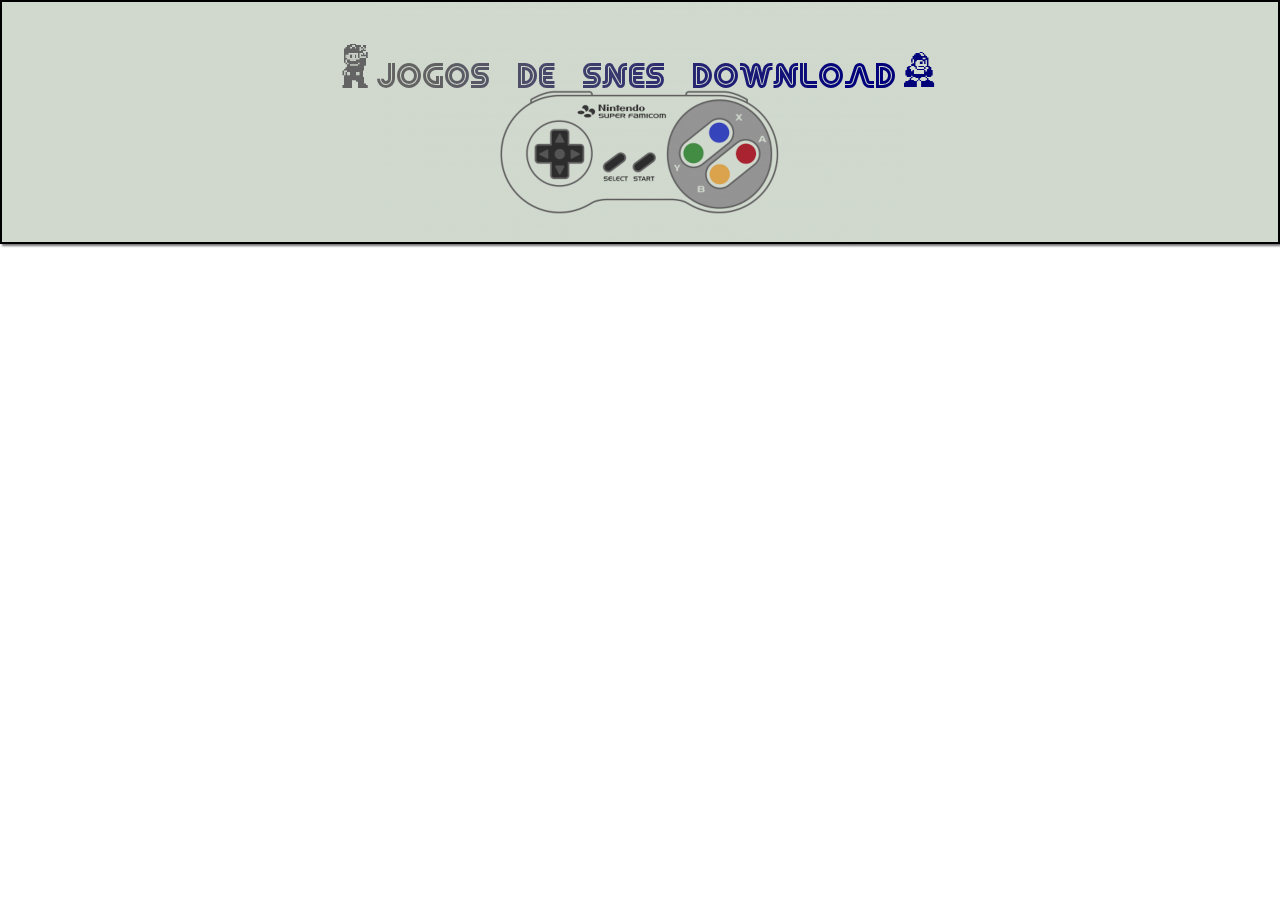
==== CURSO EM VIDEO HTML MODULO03/projeto proprio/index.html @ 919c287b "projeto proprio" ====
<!DOCTYPE html>
<html lang="pt-BR">
<head>
  <meta charset="UTF-8">
  <meta http-equiv="X-UA-Compatible" content="IE=edge">
  <meta name="viewport" content="width=device-width, initial-scale=1.0">
  <title>Baixar jogos super nintendo</title>
  <link rel="stylesheet" href="style.css">
  <link rel="shortcut icon" href="imagens/Hopstarter-3d-Cartoon-Vol3-Nintendo-SNES.ico" type="image/x-icon">
</head>
<body>
  <header>
    <h1>Jogos &nbsp de &nbsp Snes &nbsp download</h1>
    <p></p>
  </header>

  <main></main>

  <footer></footer>
  
</body>
</html>
---- CURSO EM VIDEO HTML MODULO03/projeto proprio/style.css ----
*{
  margin: 0px;
  padding: 0px;

}
@font-face {
  font-family:'mega';
  src: url(fontes/MegaMan.[fontvir.us].ttf) format('truetype');
  font-weight: normal;
  font-style: normal;

}

@font-face {
  font-family:'smw';
  src: url(fontes/smw.ttf) format('truetype');
  font-weight: normal;
  font-style: normal;
}

@font-face {
  font-family:'retro';
  src: url(fontes/Retro\ Stereo\ Wide.ttf) format('truetype');
  font-weight: normal;
  font-style: normal;
}

html body {
  background-color: white;
  height: 100vh;
}

header {
background-image: url(imagens/mwIr52300.png);
background-color: #D1D9CE;
height: 240px;
background-position: top center ;
background-repeat: no-repeat;
width: auto;
border: 2px solid black;
box-shadow: 1.5px 1.5px 2px rgba(0, 0, 0, 0.548);


}

header > h1 {
  text;
  padding-top: 40px;
  font-family: 'retro';
  font-weight: lighter;
  font-size: 25px;
  text-align: center;
  background-image: linear-gradient(to right,rgb(102, 101, 101), rgb(99, 99, 99),rgb(1, 1, 124),rgb(1, 1, 102)) ;
  background-clip: text;
  -webkit-background-clip: text;
  -webkit-text-fill-color: transparent;
  
}

header > h1::before{
  font-family: 'smw';
  content: "z";
  padding-right: 7px;
  text-transform: red ;
  font-size: 50px; 
}

header > h1::after{
  font-family: 'mega';
  content: "a";
  padding-left: 7px;
  text-transform: red ;
  font-size: 50px; 
}
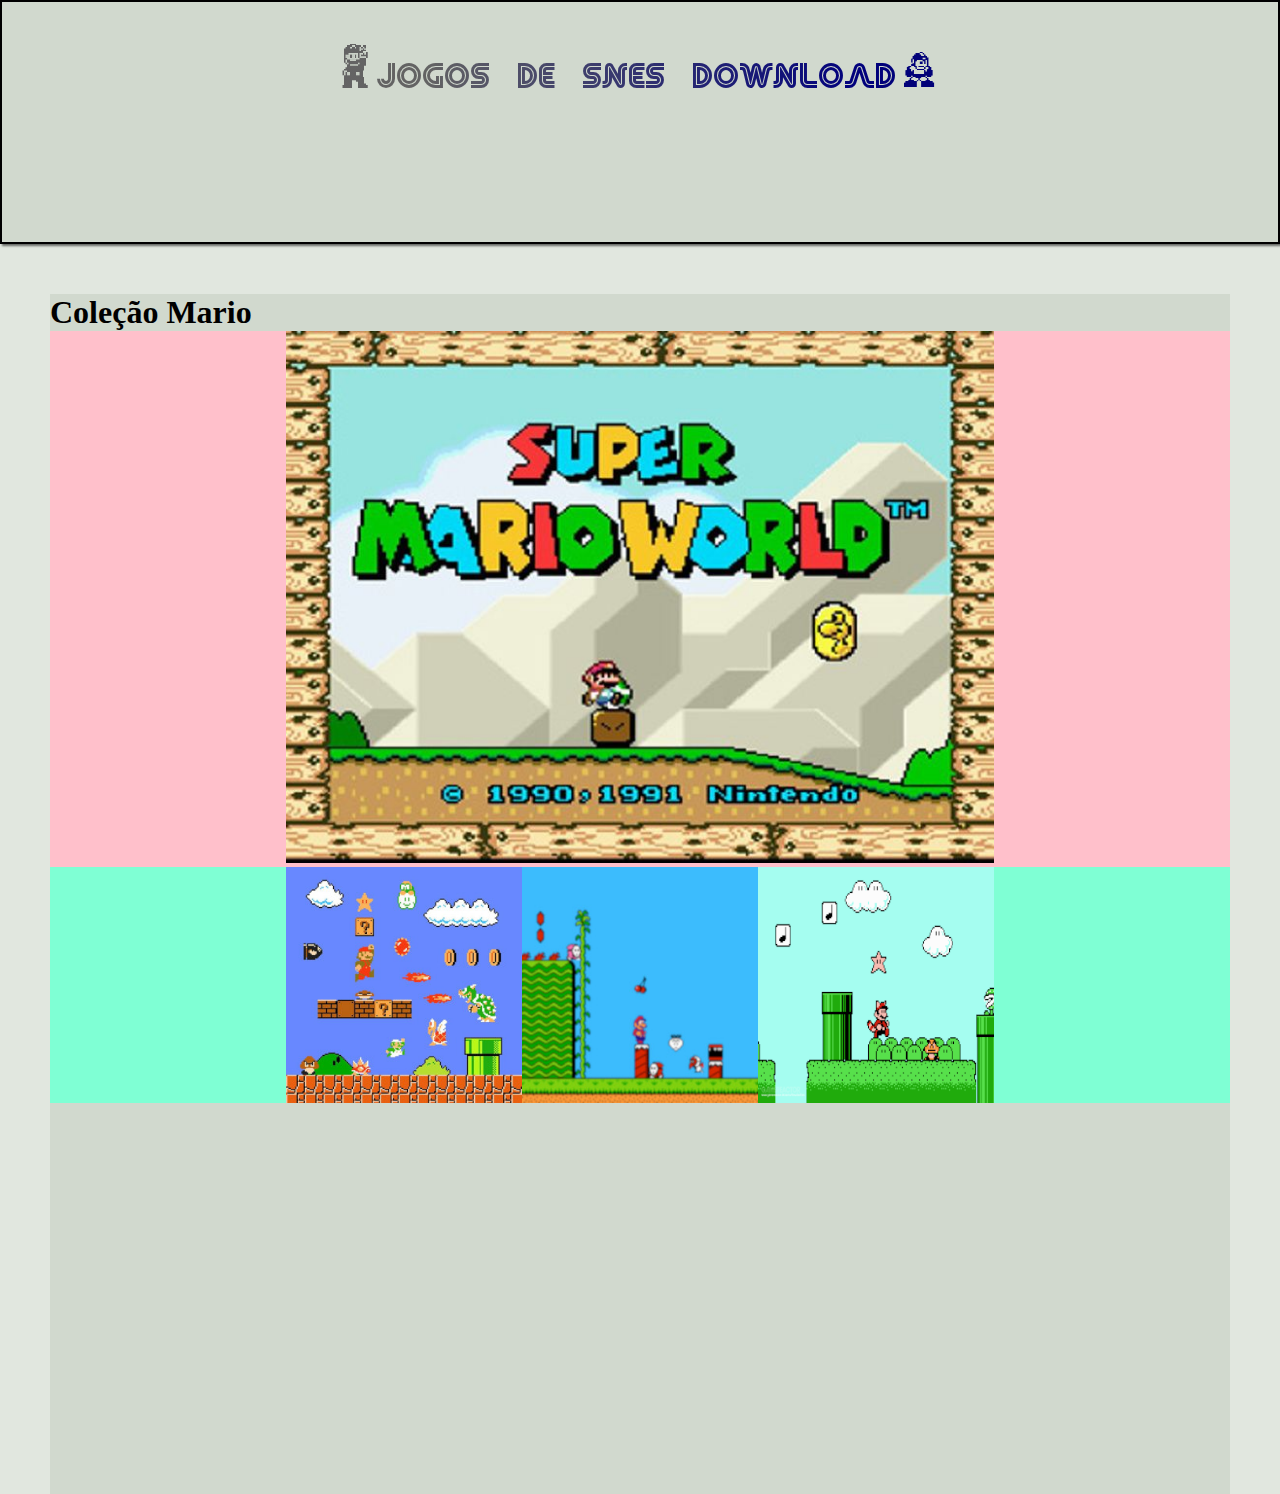
==== commit 43767e2a: "att project" ====
--- a/CURSO EM VIDEO HTML MODULO03/projeto proprio/index.html
+++ b/CURSO EM VIDEO HTML MODULO03/projeto proprio/index.html
@@ -9,12 +9,36 @@
   <link rel="shortcut icon" href="imagens/Hopstarter-3d-Cartoon-Vol3-Nintendo-SNES.ico" type="image/x-icon">
 </head>
 <body>
-  <header>
-    <h1>Jogos &nbsp de &nbsp Snes &nbsp download</h1>
+  <header class="img">
+     <h1>Jogos &nbsp de &nbsp Snes &nbsp download</h1>
+  
     <p></p>
   </header>
 
-  <main></main>
+  <main>
+   <h1>Coleção Mario</h1>
+   
+    
+
+    <div class="container-box">
+      <div class="content-img1">
+        <img class="img1" src="assets/imagens/Super Mario Bros_ Font _ Mario Monsters _ FontSpace.jfif" alt="smw"></img>
+      </div>
+      <div class="content-images">
+        <img class="img2" src="assets/imagens/Mushroom Trip Poster.jpg" alt="smb1">
+
+      <img class="img3" src="assets/imagens/Super-Mario-Bros.-2-8.jpg" alt="smb2">
+      
+      <img class="img4" src="assets/imagens/smb3-300px.png" alt="smb3">
+
+      </div>
+      
+
+    </div> 
+  </main>
+  
+
+
 
   <footer></footer>
   
--- a/CURSO EM VIDEO HTML MODULO03/projeto proprio/style.css
+++ b/CURSO EM VIDEO HTML MODULO03/projeto proprio/style.css
@@ -28,23 +28,25 @@
 html body {
   background-color: white;
   height: 100vh;
+  background-color: #d1d9cea4;
 }
 
+
 header {
-background-image: url(imagens/mwIr52300.png);
+background-image: url(imagens/mwIr52300\ -\ Copixa.png);
 background-color: #D1D9CE;
 height: 240px;
-background-position: top center ;
+background-position: center center ;
 background-repeat: no-repeat;
 width: auto;
 border: 2px solid black;
 box-shadow: 1.5px 1.5px 2px rgba(0, 0, 0, 0.548);
+background-size: 100% ;
 
 
 }
 
 header > h1 {
-  text;
   padding-top: 40px;
   font-family: 'retro';
   font-weight: lighter;
@@ -71,4 +73,63 @@
   padding-left: 7px;
   text-transform: red ;
   font-size: 50px; 
-}+}
+
+main {
+  background-color:#D1D9CE ;
+  width: auto;
+  margin: 50px;
+  height: 1200px;
+}
+
+.img1{
+  width: 60%;
+
+}
+
+
+
+.container-box {
+  display: flex;
+  flex-direction: column;
+  justify-content: center;
+  align-items: flex-end;
+  background-color: black;
+  
+  
+}
+
+.content-img1 {
+  text-align: center;
+  background-color: pink; 
+  width: 100%; 
+}
+
+.content-images {
+  background-color: aquamarine;
+  width: 100%;
+  display: flex;
+  justify-content: center;
+}
+
+.img2{
+  width: 20%;
+}
+
+
+.img3 { 
+  width: 20%;
+}
+
+.img4 {
+  width: 20%;
+}
+
+
+
+
+
+
+
+
+
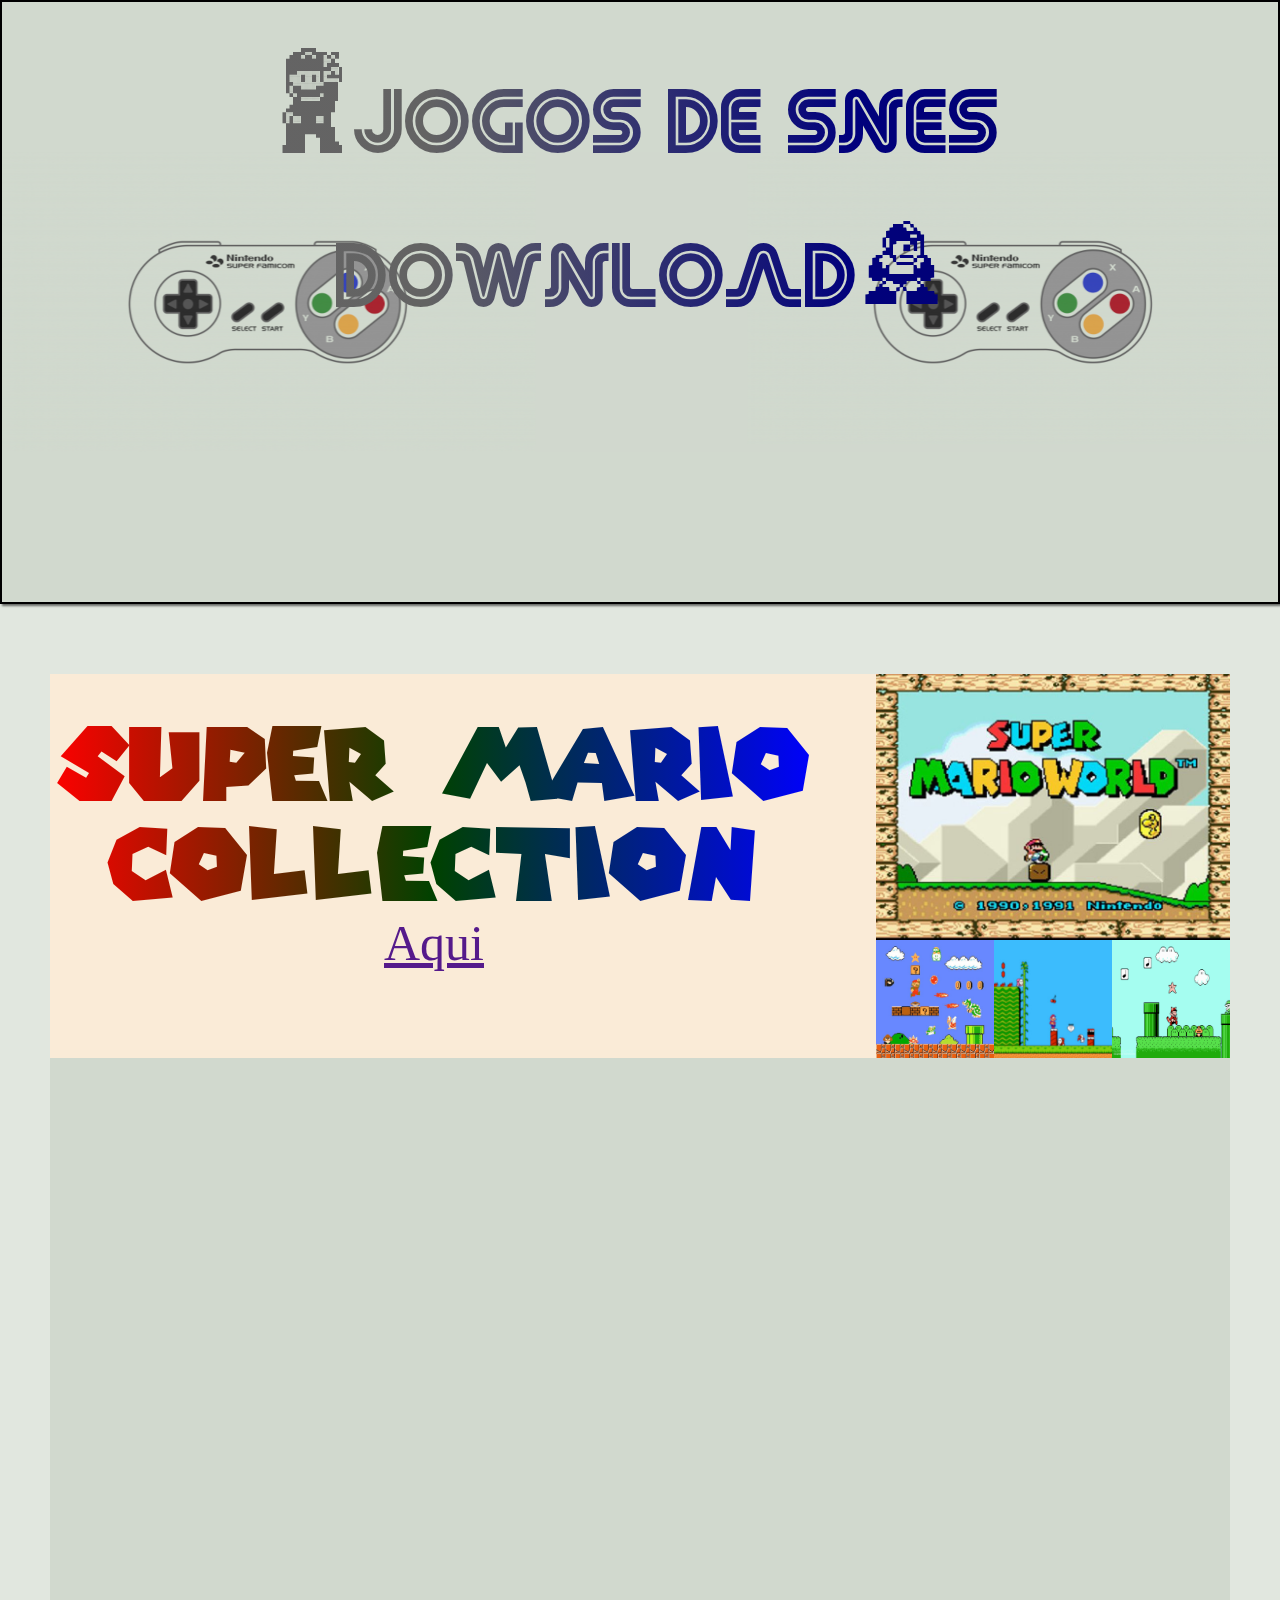
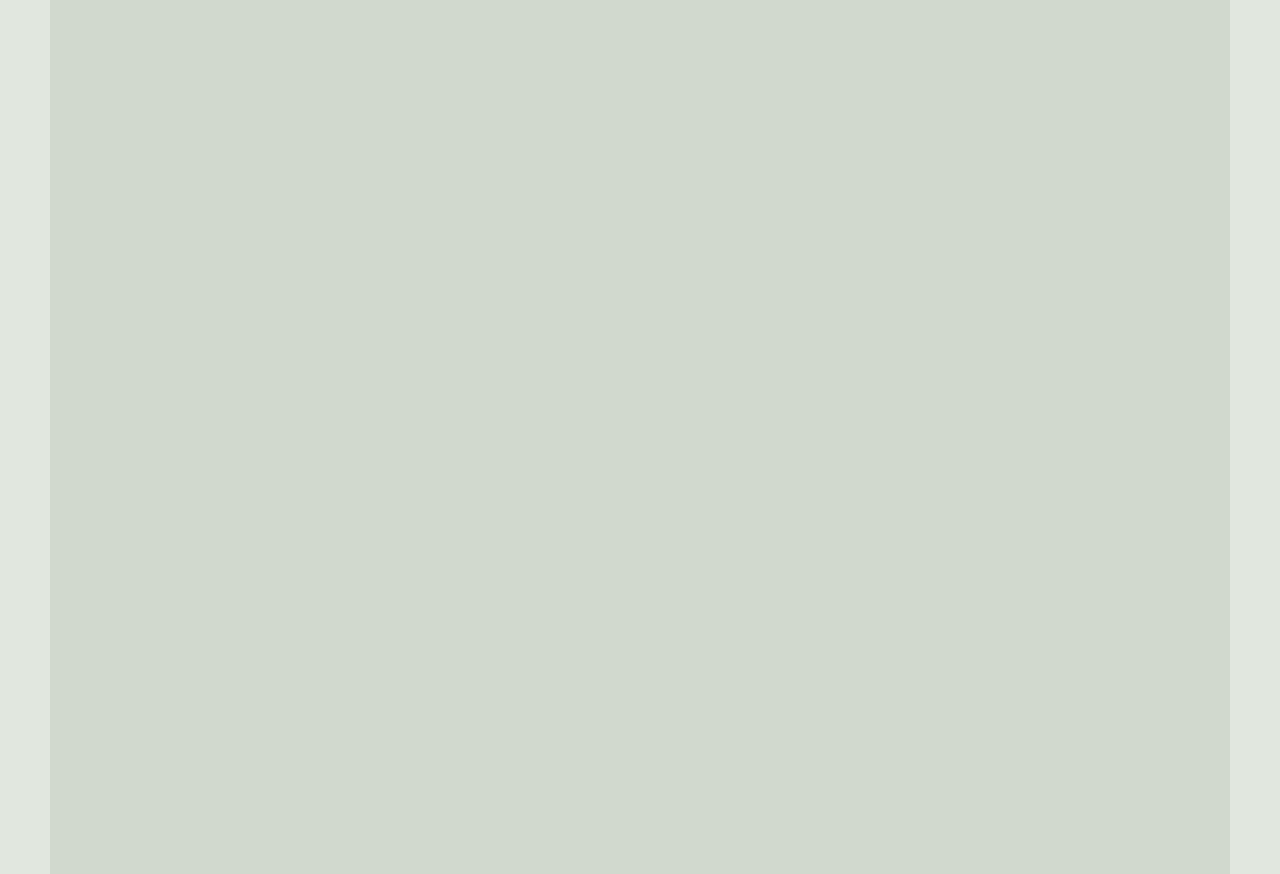
==== commit 1c5bd346: "att project" ====
--- a/CURSO EM VIDEO HTML MODULO03/projeto proprio/index.html
+++ b/CURSO EM VIDEO HTML MODULO03/projeto proprio/index.html
@@ -10,17 +10,19 @@
 </head>
 <body>
   <header class="img">
-     <h1>Jogos &nbsp de &nbsp Snes &nbsp download</h1>
+     <h1>Jogos  de  Snes  download</h1>
   
     <p></p>
   </header>
 
   <main>
-   <h1>Coleção Mario</h1>
-   
-    
-
+    <article>
+    <h1>Super mario collection</h1>
+    <a href="">Aqui</a>
+  </article>
+  
     <div class="container-box">
+      
       <div class="content-img1">
         <img class="img1" src="assets/imagens/Super Mario Bros_ Font _ Mario Monsters _ FontSpace.jfif" alt="smw"></img>
       </div>
--- a/CURSO EM VIDEO HTML MODULO03/projeto proprio/style.css
+++ b/CURSO EM VIDEO HTML MODULO03/projeto proprio/style.css
@@ -1,26 +1,48 @@
+@charset "UTF-8";
+
+
 *{
   margin: 0px;
   padding: 0px;
+}
 
-}
+@import url('https://fonts.googleapis.com/css2?family=Bebas+Neue&display=swap');
+
 @font-face {
   font-family:'mega';
-  src: url(fontes/MegaMan.[fontvir.us].ttf) format('truetype');
+  src: url(assets/fontes/MegaMan.[fontvir.us].ttf) format('truetype');
   font-weight: normal;
   font-style: normal;
-
 }
 
 @font-face {
   font-family:'smw';
-  src: url(fontes/smw.ttf) format('truetype');
+  src: url(assets/fontes/smw.ttf) format('truetype');
   font-weight: normal;
   font-style: normal;
 }
 
 @font-face {
   font-family:'retro';
-  src: url(fontes/Retro\ Stereo\ Wide.ttf) format('truetype');
+  src: url(assets/fontes/Retro\ Stereo\ Wide.ttf) format('truetype');
+  font-weight: normal;
+  font-style: normal;
+}
+@font-face {
+  font-family:'marioc';
+  src: url(assets/fontes/SuperMario256.ttf) format('truetype');
+  font-weight: normal;
+  font-style: normal;
+}
+@font-face {
+  font-family:'retro';
+  src: url(assets) format('truetype');
+  font-weight: normal;
+  font-style: normal;
+}
+@font-face {
+  font-family:'retro';
+  src: url(assets) format('truetype');
   font-weight: normal;
   font-style: normal;
 }
@@ -33,15 +55,17 @@
 
 
 header {
-background-image: url(imagens/mwIr52300\ -\ Copixa.png);
+background-image: url(assets/imagens/mwIr52300\ -\ Copixa.png);
 background-color: #D1D9CE;
-height: 240px;
+height: 600px;
 background-position: center center ;
 background-repeat: no-repeat;
 width: auto;
 border: 2px solid black;
 box-shadow: 1.5px 1.5px 2px rgba(0, 0, 0, 0.548);
-background-size: 100% ;
+background-size: 100%;
+padding-bottom: 0px;
+margin-bottom: 70px;
 
 
 }
@@ -50,7 +74,7 @@
   padding-top: 40px;
   font-family: 'retro';
   font-weight: lighter;
-  font-size: 25px;
+  font-size: 65px;
   text-align: center;
   background-image: linear-gradient(to right,rgb(102, 101, 101), rgb(99, 99, 99),rgb(1, 1, 124),rgb(1, 1, 102)) ;
   background-clip: text;
@@ -64,7 +88,7 @@
   content: "z";
   padding-right: 7px;
   text-transform: red ;
-  font-size: 50px; 
+  font-size: 120px;
 }
 
 header > h1::after{
@@ -72,53 +96,92 @@
   content: "a";
   padding-left: 7px;
   text-transform: red ;
-  font-size: 50px; 
+  font-size: 120px; 
 }
 
 main {
   background-color:#D1D9CE ;
   width: auto;
   margin: 50px;
-  height: 1200px;
+  height: 200vh;
+}
+
+article{
+  position: absolute;
+  display: inline-block;
+  height: 800px;
+  width: 100%;
+  align-items: center;
+  justify-content: center;
+  
+}
+
+article > h1 {
+  display: flex;
+  font-family:'marioc';
+  font-size: 100px;
+  font-weight: 900;
+  text-align: center;
+  width: 60%;
+  padding-top: 40px;
+  background-image: linear-gradient(to right,red,rgba(0, 128, 0, 0.514),blue) ;
+  background-clip: text;
+  -webkit-background-clip: text;
+  -webkit-text-fill-color: transparent;
+  background-color: black;
+  justify-content: center;
+  
+  
+  
+}
+
+a {
+  display: block;
+  font-size: 50px;
+  
+  width: 60%;
+  text-align: center;
+ 
 }
 
 .img1{
   width: 60%;
+  
 
 }
-
-
 
 .container-box {
   display: flex;
   flex-direction: column;
   justify-content: center;
-  align-items: flex-end;
-  background-color: black;
+  align-items: flex-end; 
+  width:  ;
+  background-color: antiquewhite;
+}
+
+.content-img1 {
+  text-align: center;
+  width: 50%; 
+  display: flex;
+  justify-content: flex-end;
+  
+}
+
+.content-images {
+  width: 50%;
+  display: flex;
+  justify-content: flex-end;
+}
+
+.img2{
+  width: 20%;
   
   
 }
 
-.content-img1 {
-  text-align: center;
-  background-color: pink; 
-  width: 100%; 
-}
-
-.content-images {
-  background-color: aquamarine;
-  width: 100%;
-  display: flex;
-  justify-content: center;
-}
-
-.img2{
-  width: 20%;
-}
-
-
 .img3 { 
   width: 20%;
+  
 }
 
 .img4 {
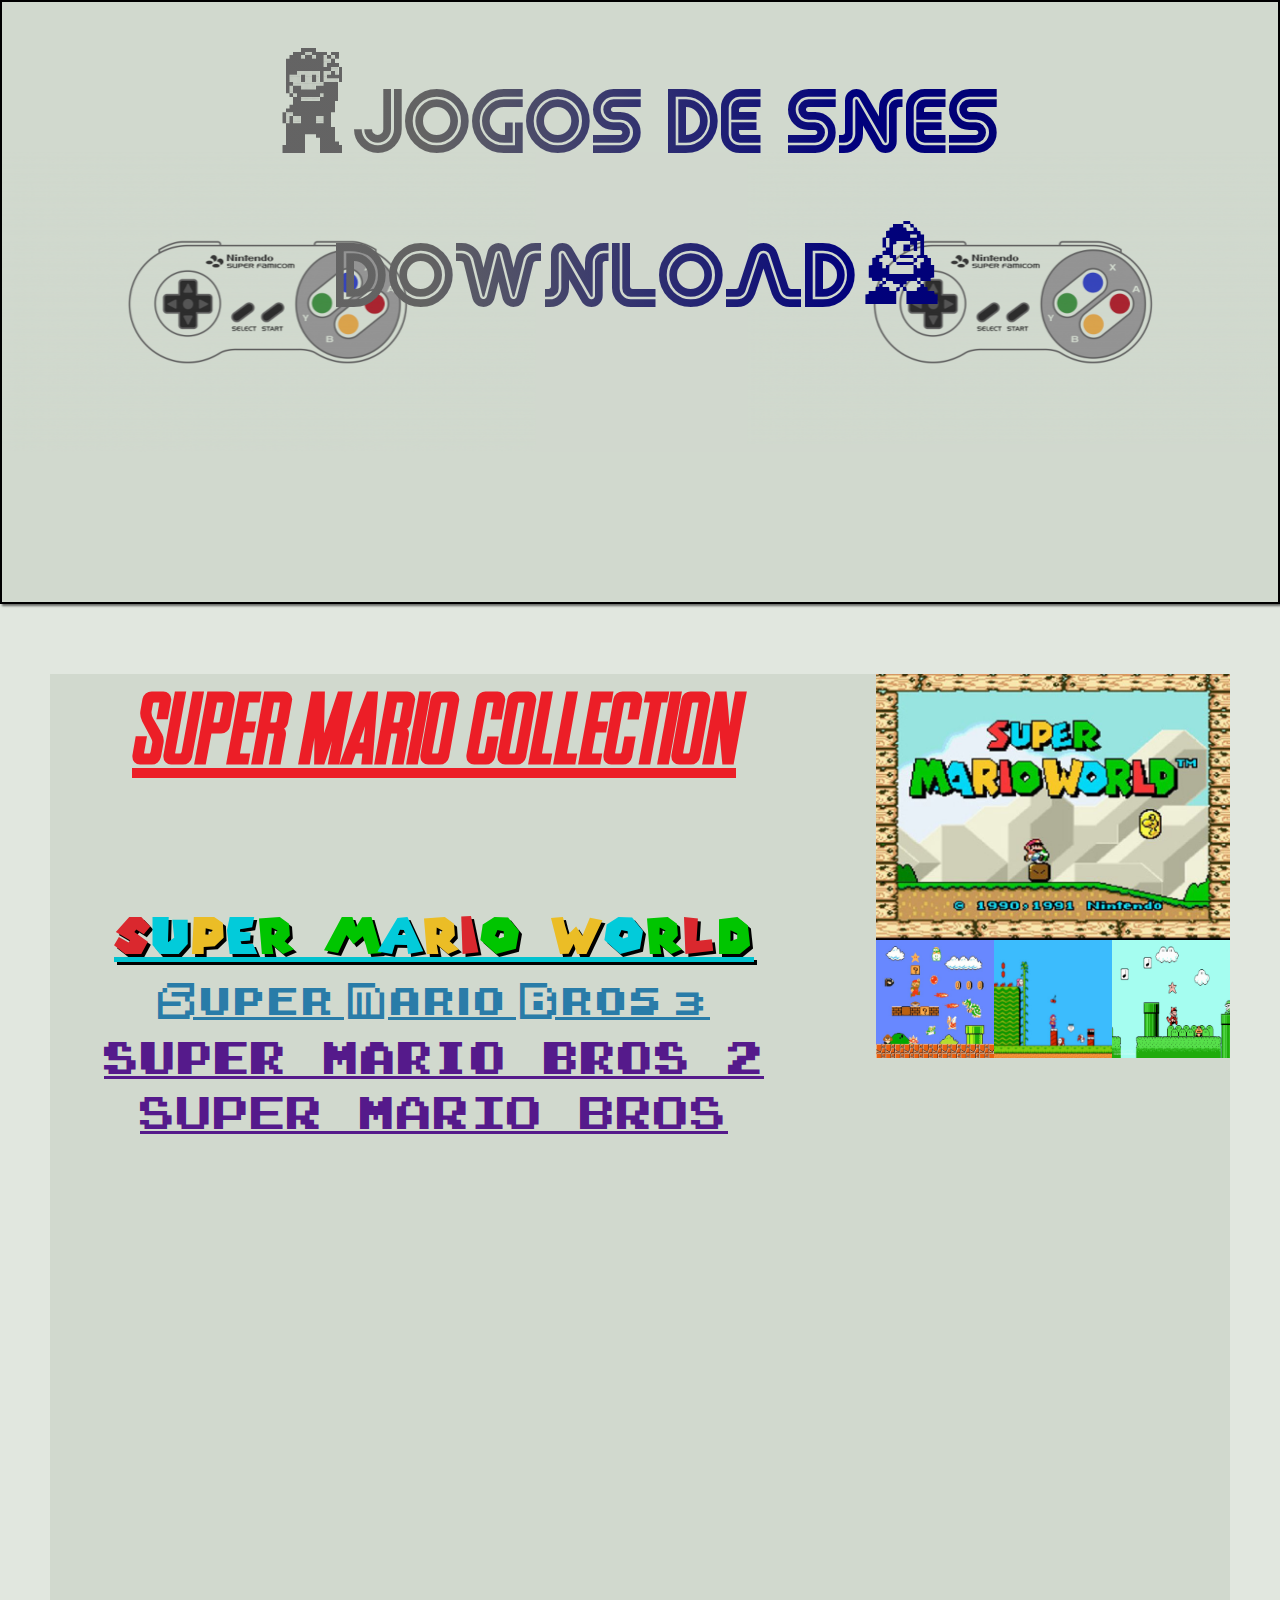
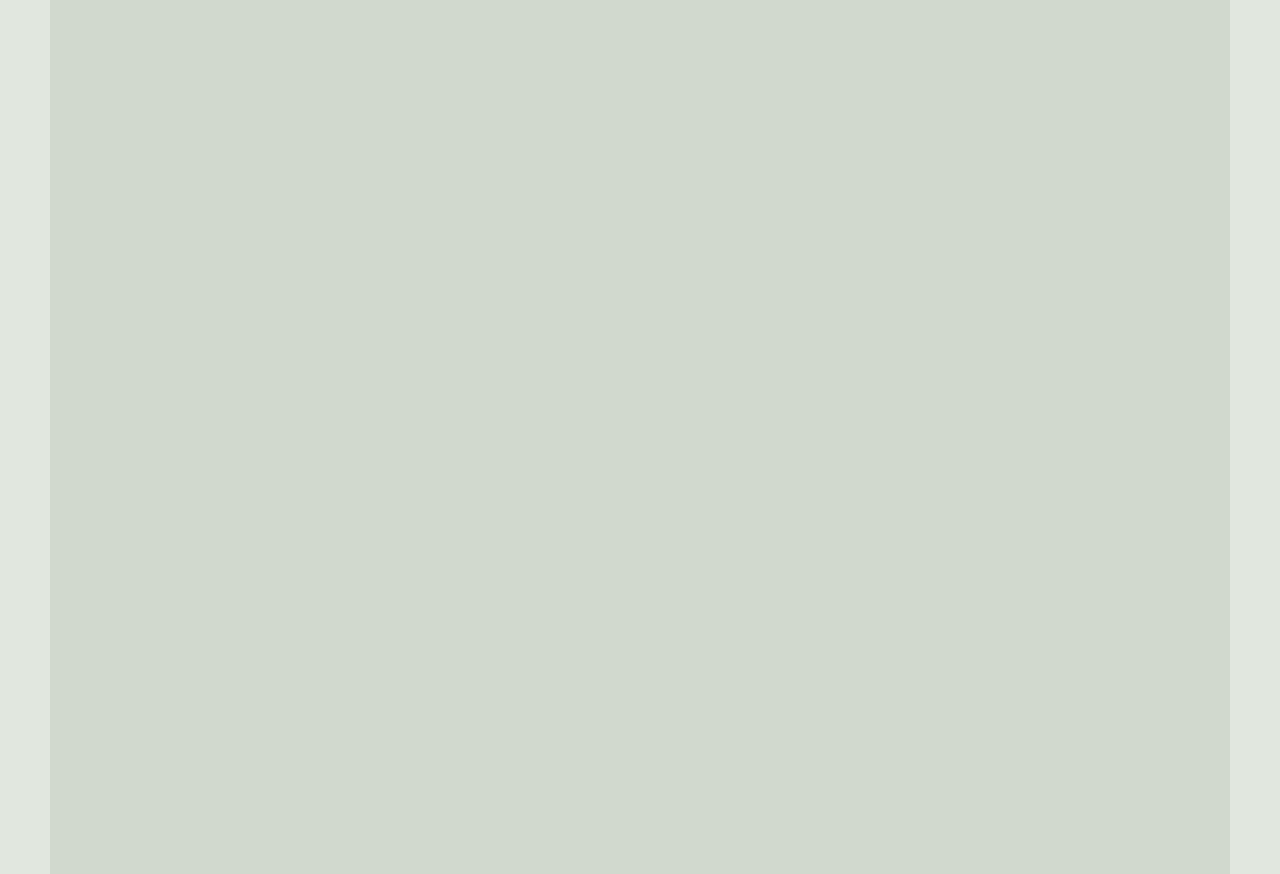
==== commit 59c36086: "att" ====
--- a/CURSO EM VIDEO HTML MODULO03/projeto proprio/index.html
+++ b/CURSO EM VIDEO HTML MODULO03/projeto proprio/index.html
@@ -17,12 +17,15 @@
 
   <main>
     <article>
-    <h1>Super mario collection</h1>
-    <a href="">Aqui</a>
-  </article>
+      <h1>Super mario collection</h1>
+      <a href="" class="smwd"><span style="color:#da282e;">S</span><span style="color:#02cbda ;">u</span><span style="color: #ebbd26;">p</span><span style="color: #02cbda;">e</span><span style="color: #00c500;">r</span> <span style="color: #00c500;">m</span><span style="color: #02cbda;">a</span><span style="color: #ebbd26;">r</span><span style="color:#da282e;">i</span><span style="color: #00c500;">o</span> <span style="color: #ebbd26;">W</span><span style="color: #02cbda;">o</span><span style="color: #00c500;">r</span><span style="color:#da282e;">l</span><span style="color: #00c500;">d</span></a>
+      <a href="" class="smb3d"><span style="">S</span>uper Mario Bros 3</a>
+      <a href="" class="smb2d">Super mario bros 2</a>
+      <a href="" class="smb1d">Super mario bros </a>
+    </article>
+    
+  <div class="container-box">
   
-    <div class="container-box">
-      
       <div class="content-img1">
         <img class="img1" src="assets/imagens/Super Mario Bros_ Font _ Mario Monsters _ FontSpace.jfif" alt="smw"></img>
       </div>
--- a/CURSO EM VIDEO HTML MODULO03/projeto proprio/style.css
+++ b/CURSO EM VIDEO HTML MODULO03/projeto proprio/style.css
@@ -35,14 +35,26 @@
   font-style: normal;
 }
 @font-face {
-  font-family:'retro';
-  src: url(assets) format('truetype');
-  font-weight: normal;
-  font-style: normal;
-}
-@font-face {
-  font-family:'retro';
-  src: url(assets) format('truetype');
+  font-family:'snesf';
+  src: url(assets/fontes/SNES\ Italic.ttf) format('truetype');
+  font-weight: normal;
+  font-style: normal;
+}
+@font-face {
+  font-family:'smb1font';
+  src: url(assets/fontes/super-mario-bros-the-lost-levels-font.ttf) format('truetype');
+  font-weight: normal;
+  font-style: normal;
+}
+@font-face {
+  font-family:'smb2font';
+  src: url(assets/fontes/Super\ Mario\ Bros.\ 2.ttf) format('truetype');
+  font-weight: normal;
+  font-style: normal;
+}
+@font-face {
+  font-family:'smb3font';
+  src: url(assets/fontes/Super-Mario-Bros--3.ttf) format('truetype');
   font-weight: normal;
   font-style: normal;
 }
@@ -117,37 +129,69 @@
 }
 
 article > h1 {
-  display: flex;
-  font-family:'marioc';
+  padding-bottom: 120px;
+  display: flex;
+  font-family:'snesf';
   font-size: 100px;
   font-weight: 900;
   text-align: center;
   width: 60%;
-  padding-top: 40px;
-  background-image: linear-gradient(to right,red,rgba(0, 128, 0, 0.514),blue) ;
-  background-clip: text;
-  -webkit-background-clip: text;
-  -webkit-text-fill-color: transparent;
-  background-color: black;
+  color: #ef0b16e8;
   justify-content: center;
+  text-decoration: underline;
+}
+
+.smwd {
+  display: block;
+  font-size: 50px;
+  width: 60%;
+  padding-bottom: 18px;
+  text-align: center;
+  font-family: 'marioc';
+  text-decoration: solid;
+  font-weight: lighter;
+  text-shadow: 3px 3px 0px black;
+  letter-spacing: 3px;
+  text-decoration: underline;
+  color: #01c2cf ;
+}
+
+.smb3d {
+  font-family:'smb3font' ,cursive;
+  padding-bottom: 18px;
+  display: block;
+  font-size: 50px;
+  width: 60%;
+  text-align: center;
+  font-size: 36px;
+  font-weight: normal;
+  color: #297ca8;
   
-  
-  
-}
-
-a {
-  display: block;
-  font-size: 50px;
-  
-  width: 60%;
-  text-align: center;
- 
+
+}
+
+.smb2d{
+  font-family:'smb2font';
+  padding-bottom: 18px;
+  display: block;
+  font-size: 50px;
+  width: 60%;
+  text-align: center;
+  font-size: 36px;
+}
+
+.smb1d{
+  font-family:'smb1font';
+  padding-bottom: 18px;
+  display: block;
+  font-size: 50px;
+  width: 60%;
+  text-align: center;
+  font-size: 36px;
 }
 
 .img1{
   width: 60%;
-  
-
 }
 
 .container-box {
@@ -155,16 +199,13 @@
   flex-direction: column;
   justify-content: center;
   align-items: flex-end; 
-  width:  ;
-  background-color: antiquewhite;
 }
 
 .content-img1 {
   text-align: center;
   width: 50%; 
   display: flex;
-  justify-content: flex-end;
-  
+  justify-content: flex-end;  
 }
 
 .content-images {
@@ -175,13 +216,10 @@
 
 .img2{
   width: 20%;
-  
-  
 }
 
 .img3 { 
-  width: 20%;
-  
+  width: 20%; 
 }
 
 .img4 {
